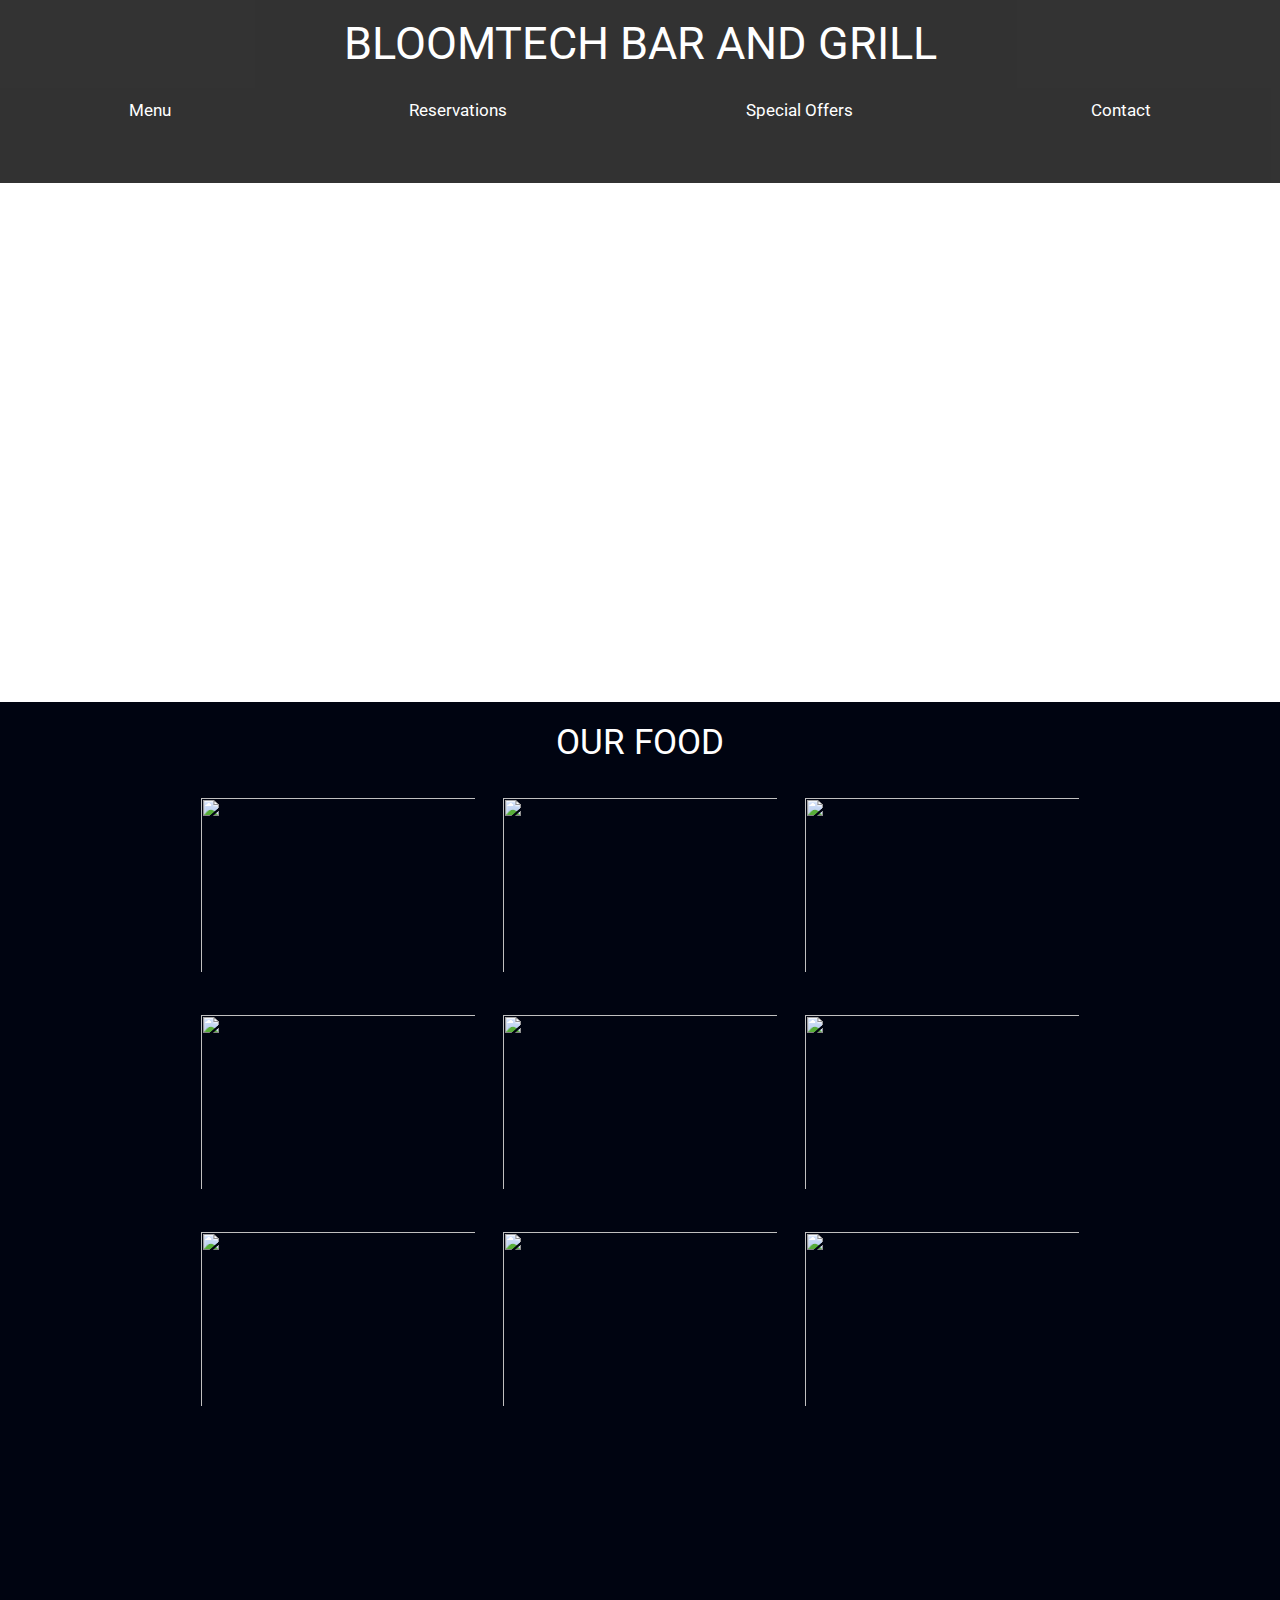
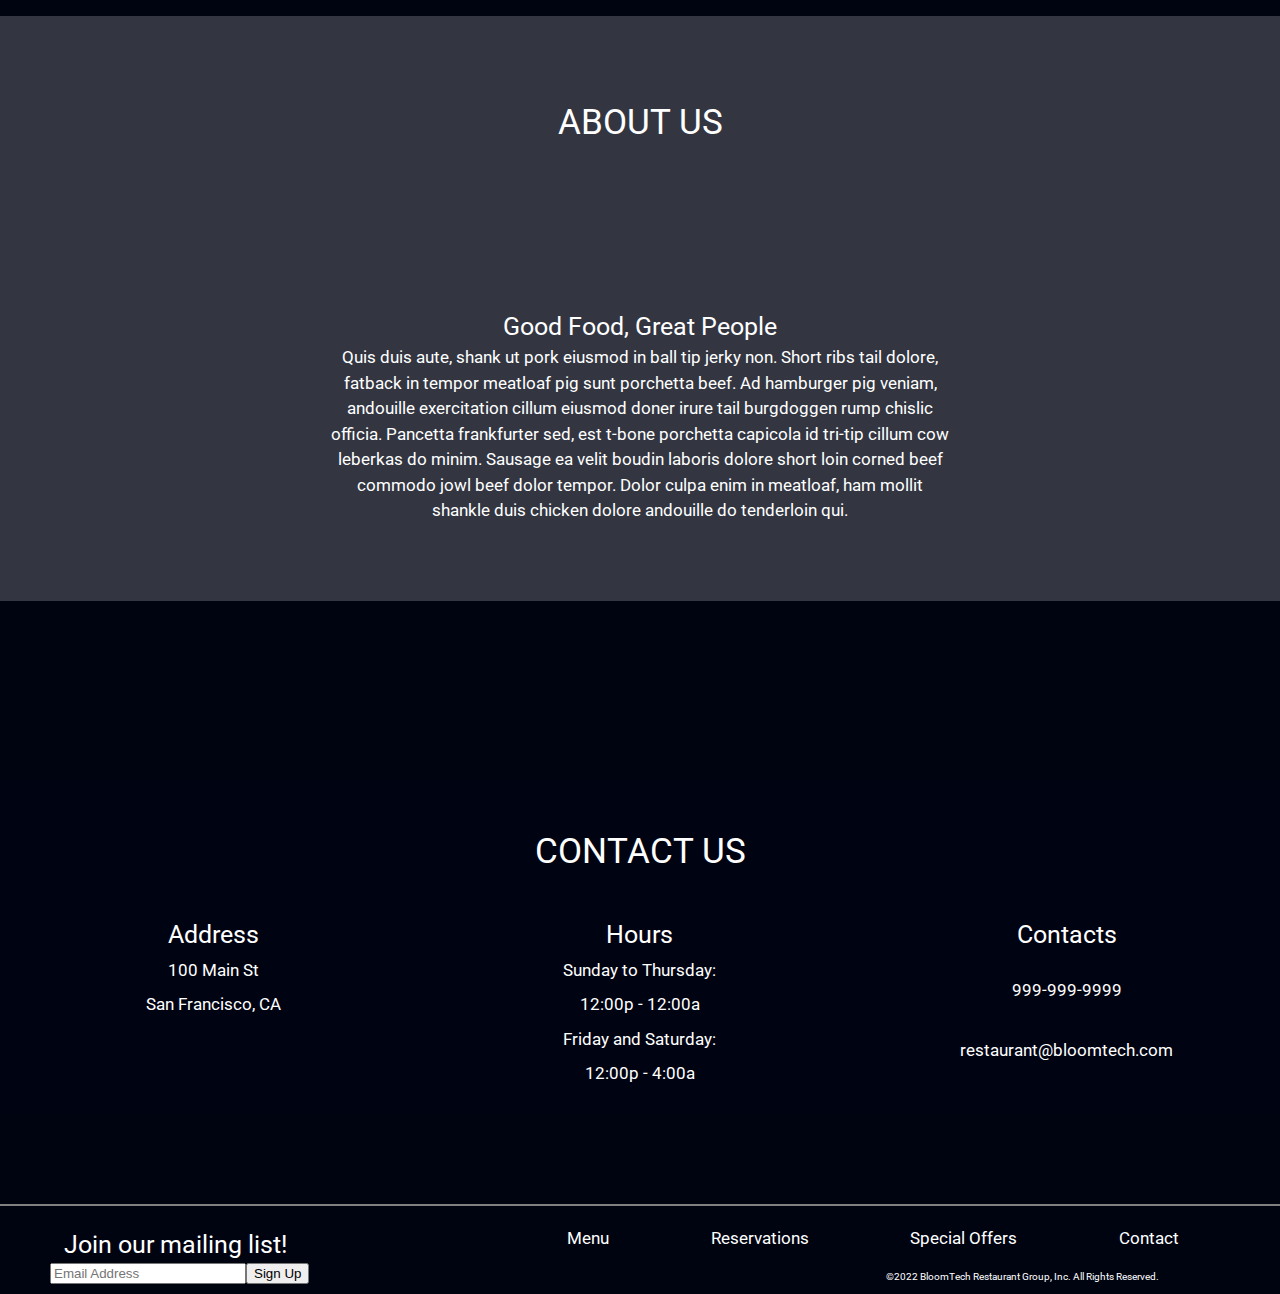
==== index.html @ c058b073 "task" ====
<!doctype html>

<html lang="en">

<head>
	<meta name="viewport" content="width=device-width, initial-scale=1">
	<meta charset="utf-8">
	<link rel="stylesheet" href="css/index.css"/>
	<title>Sprint Challenge - Home</title>

	<link href="https://fonts.googleapis.com/css?family=Roboto|Rubik" rel="stylesheet">
	<script src="https://kit.fontawesome.com/5b12ffad4b.js" crossorigin="anonymous"></script>
</head>

<body>
	<div>
		<!-- header -->
		<header>
				<h1>BLOOMTECH BAR AND GRILL</h1>
			
				<!-- nav -->

				<nav>
					<a href="menu.html">Menu</a> 
					<a href="#">Reservations</a>
					<a href="#">Special Offers</a>
					<a href="#">Contact</a>
				</nav>

				
				
			</div>
		</header>

		<!-- gallery section -->
		<section class="gallery">
			<div>
				<h2>OUR FOOD</h2>
				
			<div class="row1">
				<img src="img/food-avocadotoast.jpg"/>
				<img src="img/food-burger.jpg"/>
				<img src="img/food-poutine.jpg"/>
			</div>
			<div class="row2">
				<img src="img/food-ribs.jpg"/>
				<img src="img/food-sandwich.jpg"/>
				<img src="img/food-sausage.jpg"/>
			</div>
			<div class="row3">
				<img src="img/food-steak.jpg"/>
				<img src="img/food-tacos.jpg"/>
				<img src="img/food-wings.jpg"/>
			</div>
			</div>
		</section>

		<!-- spacer -->
		<div class="spacer"></div>

		<!-- about section -->
		<section class="about">
			<div class="about-container">
				<h2>ABOUT US</h2>

				<div id="cooks" class="pic">
				</div>

				<div class="text">
					<h3>Good Food, Great People</h3>
					<p>Quis duis aute, shank ut pork eiusmod in ball tip jerky non. Short ribs tail dolore, fatback in
						tempor meatloaf pig sunt porchetta beef. Ad hamburger pig veniam, andouille exercitation cillum
						eiusmod doner irure tail burgdoggen rump chislic officia. Pancetta frankfurter sed, est t-bone
						porchetta capicola id tri-tip cillum cow leberkas do minim. Sausage ea velit boudin laboris
						dolore
						short loin corned beef commodo jowl beef dolor tempor. Dolor culpa enim in meatloaf, ham mollit
						shankle duis chicken dolore andouille do tenderloin qui.</p>
				</div>

				<div id="bartender" class="pic">
				</div>
			</div>
		</section>

		<!-- spacer -->
		<div class="spacer"></div>

		<!-- contact section -->
		<section class="contact">
			<div class="contact-container">
				<h2>CONTACT US</h2>

				<div class="info">
					<div class="address">
						<h3>Address</h3>

						<address>
							<p>100 Main St</p>
							<p>San Francisco, CA</p>
						</address>
					</div>

					<div class="hours">
						<h3>Hours</h3>

						<div>
							<p>Sunday to Thursday:</p>
							<p>12:00p - 12:00a</p>
							<p>Friday and Saturday:</p>
							<p>12:00p - 4:00a</p>
						</div>
					</div>

					<div class="contacts">
						<h3>Contacts</h3>

						<div>
							<a id="phone" href="tel:999-999-9999">999-999-9999</a> <br>
							<a id="email" href="mailto:restaurant@bloomtech.com">restaurant@bloomtech.com</a>
						</div>
					</div>
				</div>
			</div>
		</section>

		<!-- spacer -->
		<div class="spacer-sm"></div>

		<!-- footer -->
			<footer>
				<div class="contact-us">
					<h3>Join our mailing list!</h3>
					
						<div class="input">
							<input 
								placeholder="Email Address"
								type="email"/>
	
							<button>Sign Up</button>
						</div>
				</div>
	
				<div class="right-side">
					<!-- nav -->
					<div class="footer-nav">
						<a href="menu.html">Menu</a> 
						<a href="#">Reservations</a>
						<a href="#">Special Offers</a>
						<a href="#">Contact</a>
					</div>
				
				
					<!-- copyright -->
					<div class="copyright">
						<p>©2022 BloomTech Restaurant Group, Inc. All Rights Reserved.</p>
					</div>
				</div>
	
			</footer>
	</div>
</body>

</html>
---- css/index.css ----
/* http://meyerweb.com/eric/tools/css/reset/ 
   v2.0 | 20110126
   License: none (public domain)
*/

html, body, div, span, applet, object, iframe,
h1, h2, h3, h4, h5, h6, p, blockquote, pre,
a, abbr, acronym, address, big, cite, code,
del, dfn, em, img, ins, kbd, q, s, samp,
small, strike, strong, sub, sup, tt, var,
b, u, i, center,
dl, dt, dd, ol, ul, li,
fieldset, form, label, legend,
table, caption, tbody, tfoot, thead, tr, th, td,
article, aside, canvas, details, embed, 
figure, figcaption, footer, header, hgroup, 
menu, nav, output, ruby, section, summary,
time, mark, audio, video {
	margin: 0;
	padding: 0;
	border: 0;
	font-size: 100%;
	font: inherit;
	vertical-align: baseline;
}

/* HTML5 display-role reset for older browsers */
article, aside, details, figcaption, figure, 
footer, header, hgroup, menu, nav, section {
	display: block;
}
body {
	line-height: 1;
}
ol, ul {
	list-style: none;
}
blockquote, q {
	quotes: none;
}
blockquote:before, blockquote:after,
q:before, q:after {
	content: '';
	content: none;
}
table {
	border-collapse: collapse;
	border-spacing: 0;
}

* {
    box-sizing: border-box;
}

html {
    max-width: 1920px;
    min-width: 428px;
    width: 100%;
    font-size: 62.5%;
}

body {
    font-family: 'Roboto', sans-serif;
    line-height: 1.5;
}

h1, h2, h3, h4, h5, h6, p, a, i {
    text-decoration: none;
    color: white;
}

h1 {
    font-size: 4.5rem;
    color: white;
    text-align: center;
    padding: 10px;
    background-color: black;
    opacity: 0.8;
}

h2 {
    font-size: 3.5rem;
    color: white;
    padding: 15px;
}

h3 {
    font-size: 2.5rem;
}

p, a {
    font-size: 1.7rem;
    color: white;
}

/* header section */
header {
    width: 100%;
    height: 78vh;
    background-image: url('../img/home-header.jpg');
    background-size: cover;
    background-position: center;
    background-repeat: no-repeat;
}

nav {
    display: flex;
    justify-content: space-around;
    padding: 10px;
    background-color: black;
    opacity: 0.8;
    height: 95px;
}

/* spacers */
.spacer {
    width: 100%;
    height: 20vh;
    background-color: rgb(0, 4, 17);
}
.spacer-sm {
    width: 100%;
    height: 10vh;
    background-color: rgb(0, 4, 17);
}

/* gallery section */
.gallery {
    width: 100%;
    height: max-content;
    text-align: center;
    background-color: rgb(0, 4, 17);
}

img {
    height: 200px;
    width: 300px;
    padding: 13px;
}
.row1 .row2 .row3 {

    display: flex;
    justify-content: space-around;
}

/* about us section */
.about {
    width: 100%;
    height: 65vh;
    text-align: center;
    background-image: url("../img/staff-cooks.jpg");
    background-size: cover;
    background-position: top;
    background-repeat: no-repeat;
}

.about-container {
    height: 100%;
    display: flex;
    flex-wrap: wrap;
    justify-content: center;
    align-items: center;
    background-color: rgb(0, 4, 17, .8);
}

.about h2 {
    width: 100%;
}

.about-container .text {
    width: 50%;
    padding: 10px;
}

/* contact us section */
.contact {
    text-align: center;
    background-image: url("../img/jumbo-restaurant.jpg");
    background-size: cover;
    background-position: center;
    background-repeat: no-repeat;
    background-color: rgb(0, 4, 17);
}

.contact-container {
    width: 100%;
    height: 100%;
    background-color: rgb(0, 4, 17, .8);
}

.contact h2 {
    padding-top: 5vh;
}

.contact h3 {
    padding-top: 2.5vh;
}

.contact p {
    padding: .5vh 0;
}

.info {
    width: 100%;
    display: flex;
    justify-content: space-around;
}

.address {
    width: 25%;
}

.hours {
    width: 25%;
    padding-bottom: 2.5vh;
}

.contacts {
    width: 25%;
    font-size: 4rem;
}


/* footer section */
footer {
    width: 100%;
    font-size: 3rem;
    display: flex;
    background-color: rgb(0, 4, 17);
    border-top: 2px solid grey;
    padding: 20px 20px 10px 20px;
    justify-content: space-between;
}

.contact-us {
    width: 25%;
}

.contact-us h3 {
    text-align: center;
}

.input {
    display: flex;
    justify-content: flex-start;
    padding-left: 30px;
}

.input input {
    width: 70%;
}

.footer-nav {
    display: flex;
    justify-content: space-around;
}

.copyright  {
    display:flex;
    justify-content: flex-end;
    width: 90%;
}

.copyright p {
    font-size: 1rem;
}

.right-side{
    width: 60%;
    padding-right: 30px;
    display: flex;
    flex-direction: column;
    justify-content: space-between;
}


/* mobile media query */
@media (max-width: 428px) {
    /* header section */
    header {
        
      
    }

    /* gallery section */
    .gallery {
        height: auto;
        display: flex;
    }
    
    /* about us section */

    .about {
        height: 200vh;
    }
    
    .about h2 {
        width: 100%;
        padding-top: 5vh;
    }
    
    .about-container .text {
        width: 85%;
    }
    
    /* contact us section */
    .contact h3 {
        padding-top: 2.5vh;
    }
    
    .info {
        flex-wrap: wrap;
    }
    
    .address {
        width: 100%;
        padding-bottom: 2.5vh;
    }
    
    .hours {
        width: 100%;
    }
    
    .contacts {
        width: 100%;
        padding-bottom: 2.5vh;
    }

    /* footer section */
    footer {
        height: auto;
        padding-top: 2.5vh;
        font-size: 1rem;
       
    }
}
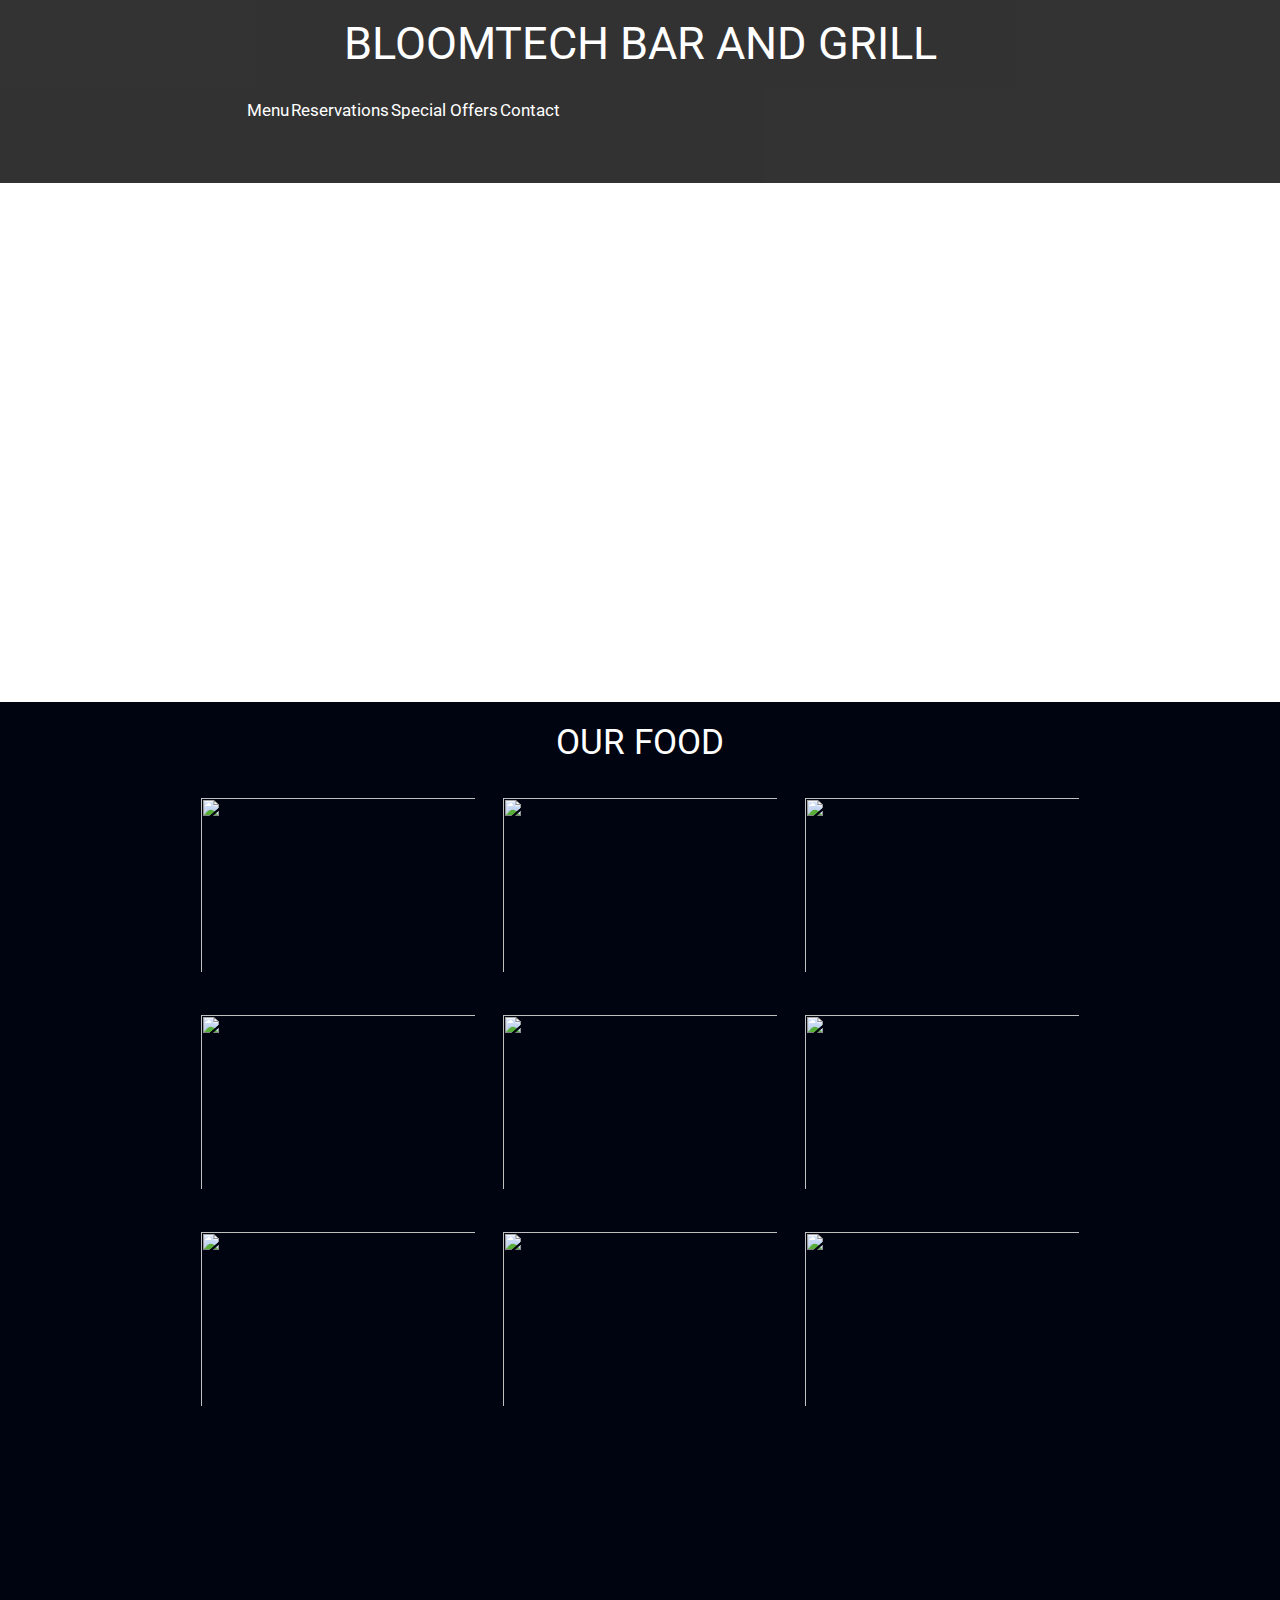
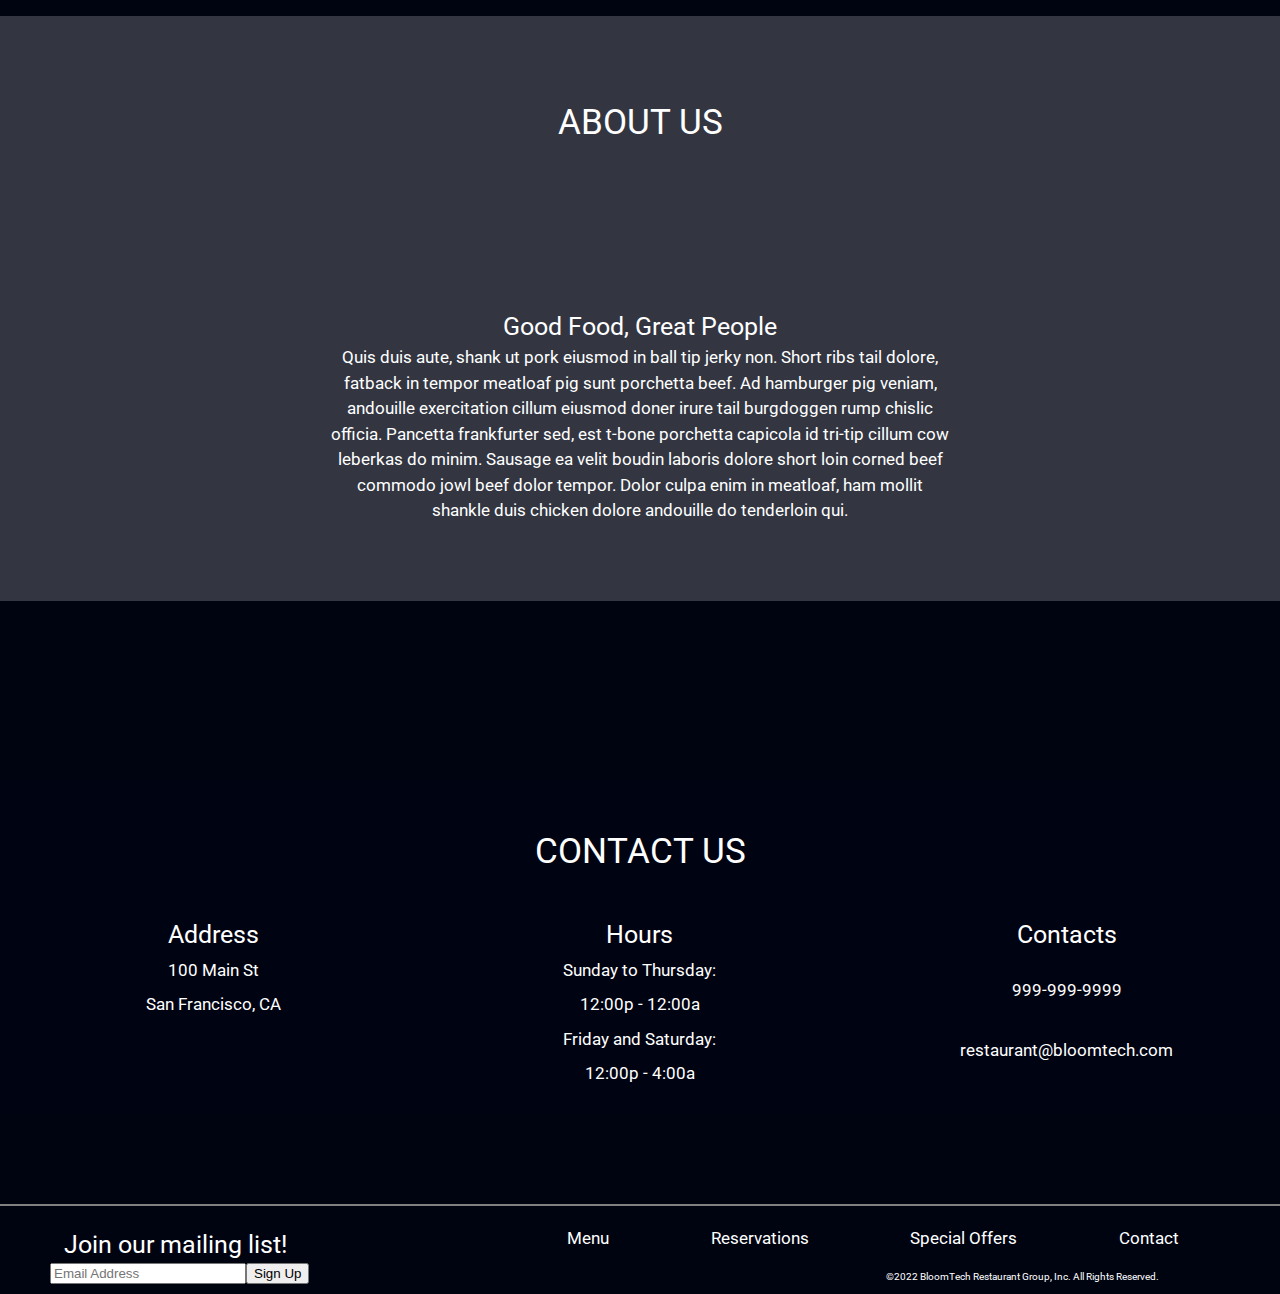
==== commit 262a5e70: "tasksss" ====
--- a/index.html
+++ b/index.html
@@ -3,7 +3,7 @@
 <html lang="en">
 
 <head>
-	<meta name="viewport" content="width=device-width, initial-scale=1">
+	<meta name="viewport" content="width=device-width, initial-scale=1.0">
 	<meta charset="utf-8">
 	<link rel="stylesheet" href="css/index.css"/>
 	<title>Sprint Challenge - Home</title>
@@ -16,19 +16,36 @@
 	<div>
 		<!-- header -->
 		<header>
-				<h1>BLOOMTECH BAR AND GRILL</h1>
+				<a href="index.html"><h1>BLOOMTECH BAR AND GRILL</h1></a>
 			
 				<!-- nav -->
+			
+				<nav>
+					<div class="links">
+						<a href="menu.html">Menu</a> 
+						<a href="index.html">Reservations</a>
+						<a href="index.html">Special Offers</a>
+						<a href="index.html">Contact</a>
+					</div>
 
-				<nav>
-					<a href="menu.html">Menu</a> 
-					<a href="#">Reservations</a>
-					<a href="#">Special Offers</a>
-					<a href="#">Contact</a>
+					<div class="icons">
+						<ion-icon name="logo-facebook"></ion-icon>
+						<script type="module" src="https://unpkg.com/ionicons@5.5.2/dist/ionicons/ionicons.esm.js"></script>
+						<script nomodule src="https://unpkg.com/ionicons@5.5.2/dist/ionicons/ionicons.js"></script>
+					
+	
+						<ion-icon name="logo-twitter"></ion-icon>
+						<script type="module" src="https://unpkg.com/ionicons@5.5.2/dist/ionicons/ionicons.esm.js"></script>
+						<script nomodule src="https://unpkg.com/ionicons@5.5.2/dist/ionicons/ionicons.js"></script>
+	
+						<ion-icon name="logo-twitter"></ion-icon>
+						<script type="module" src="https://unpkg.com/ionicons@5.5.2/dist/ionicons/ionicons.esm.js"></script>
+						<script nomodule src="https://unpkg.com/ionicons@5.5.2/dist/ionicons/ionicons.js"></script>
+					</div>
 				</nav>
+			
 
-				
-				
+
 			</div>
 		</header>
 
@@ -143,10 +160,10 @@
 				<div class="right-side">
 					<!-- nav -->
 					<div class="footer-nav">
-						<a href="menu.html">Menu</a> 
-						<a href="#">Reservations</a>
-						<a href="#">Special Offers</a>
-						<a href="#">Contact</a>
+						<a href="menu.html" target="_blank">Menu</a> 
+						<a href="index.html">Reservations</a>
+						<a href="index.html">Special Offers</a>
+						<a href="index.html">Contact</a>
 					</div>
 				
 				
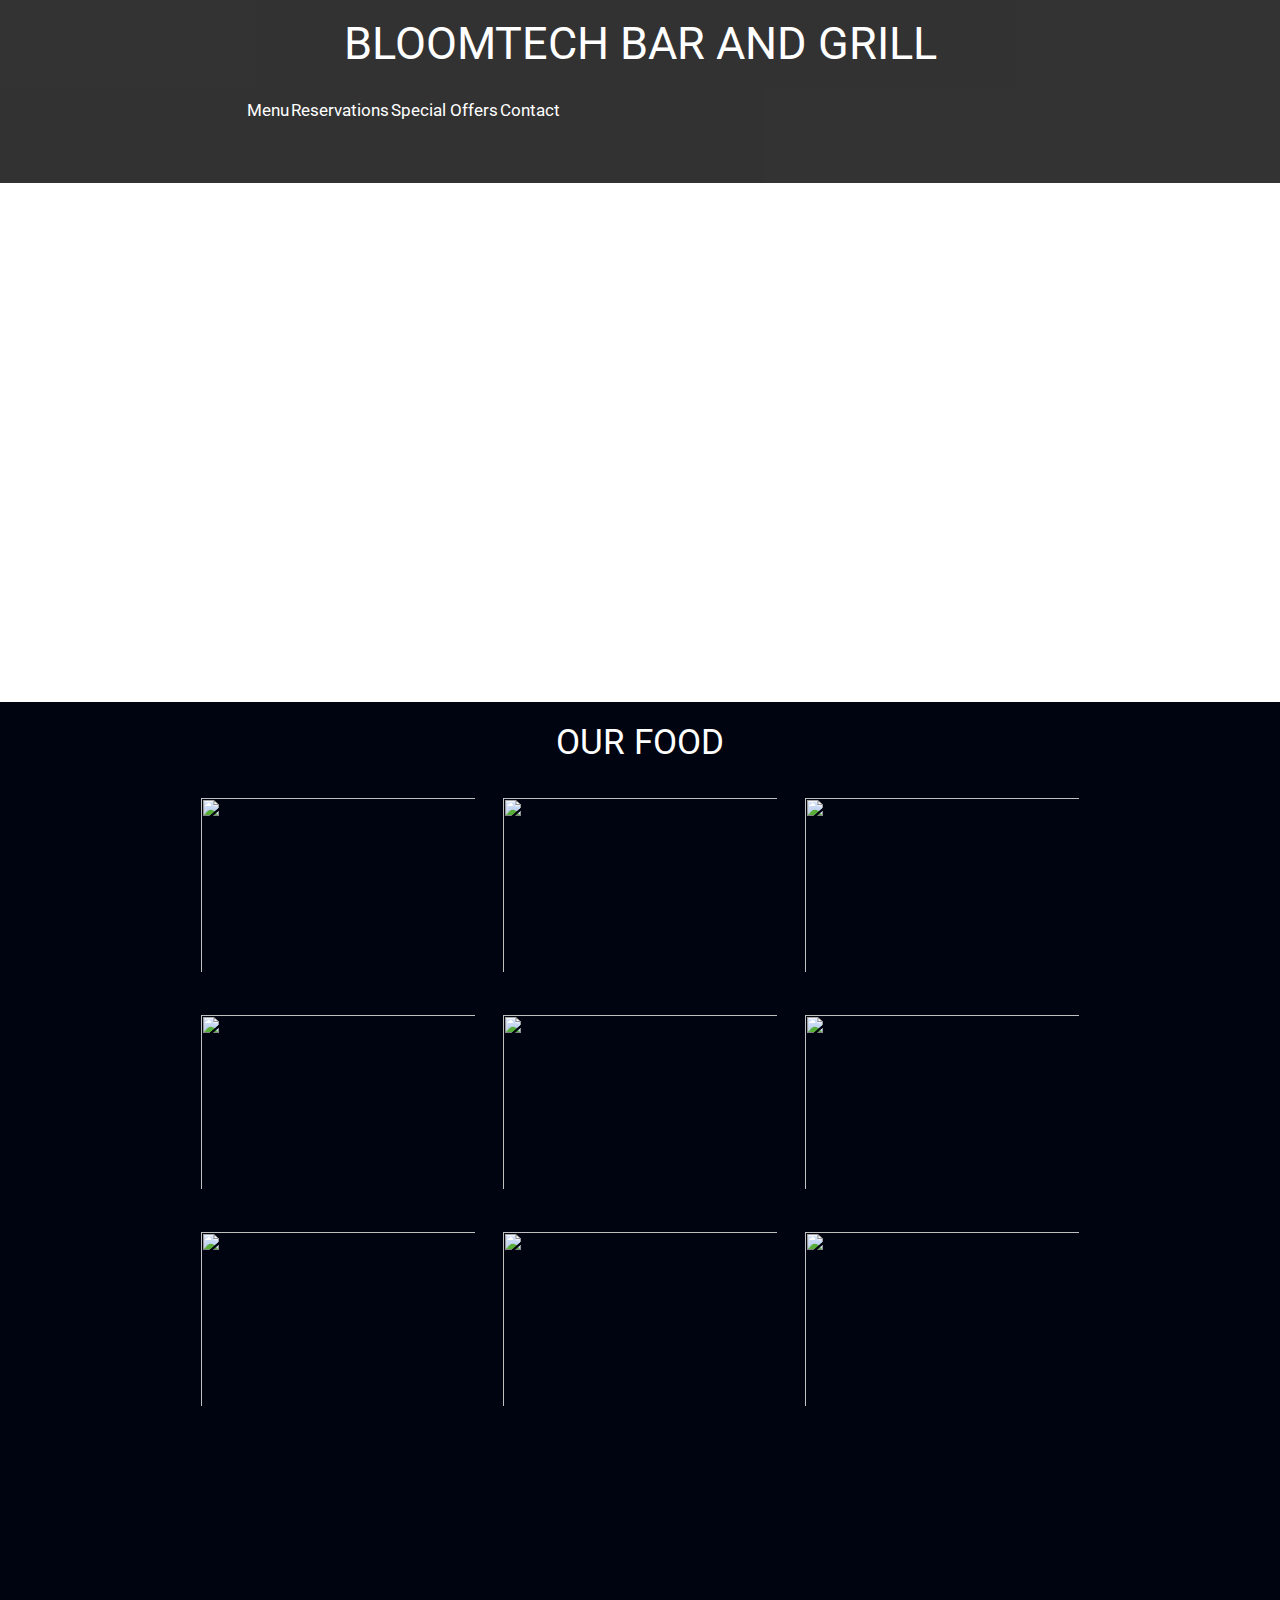
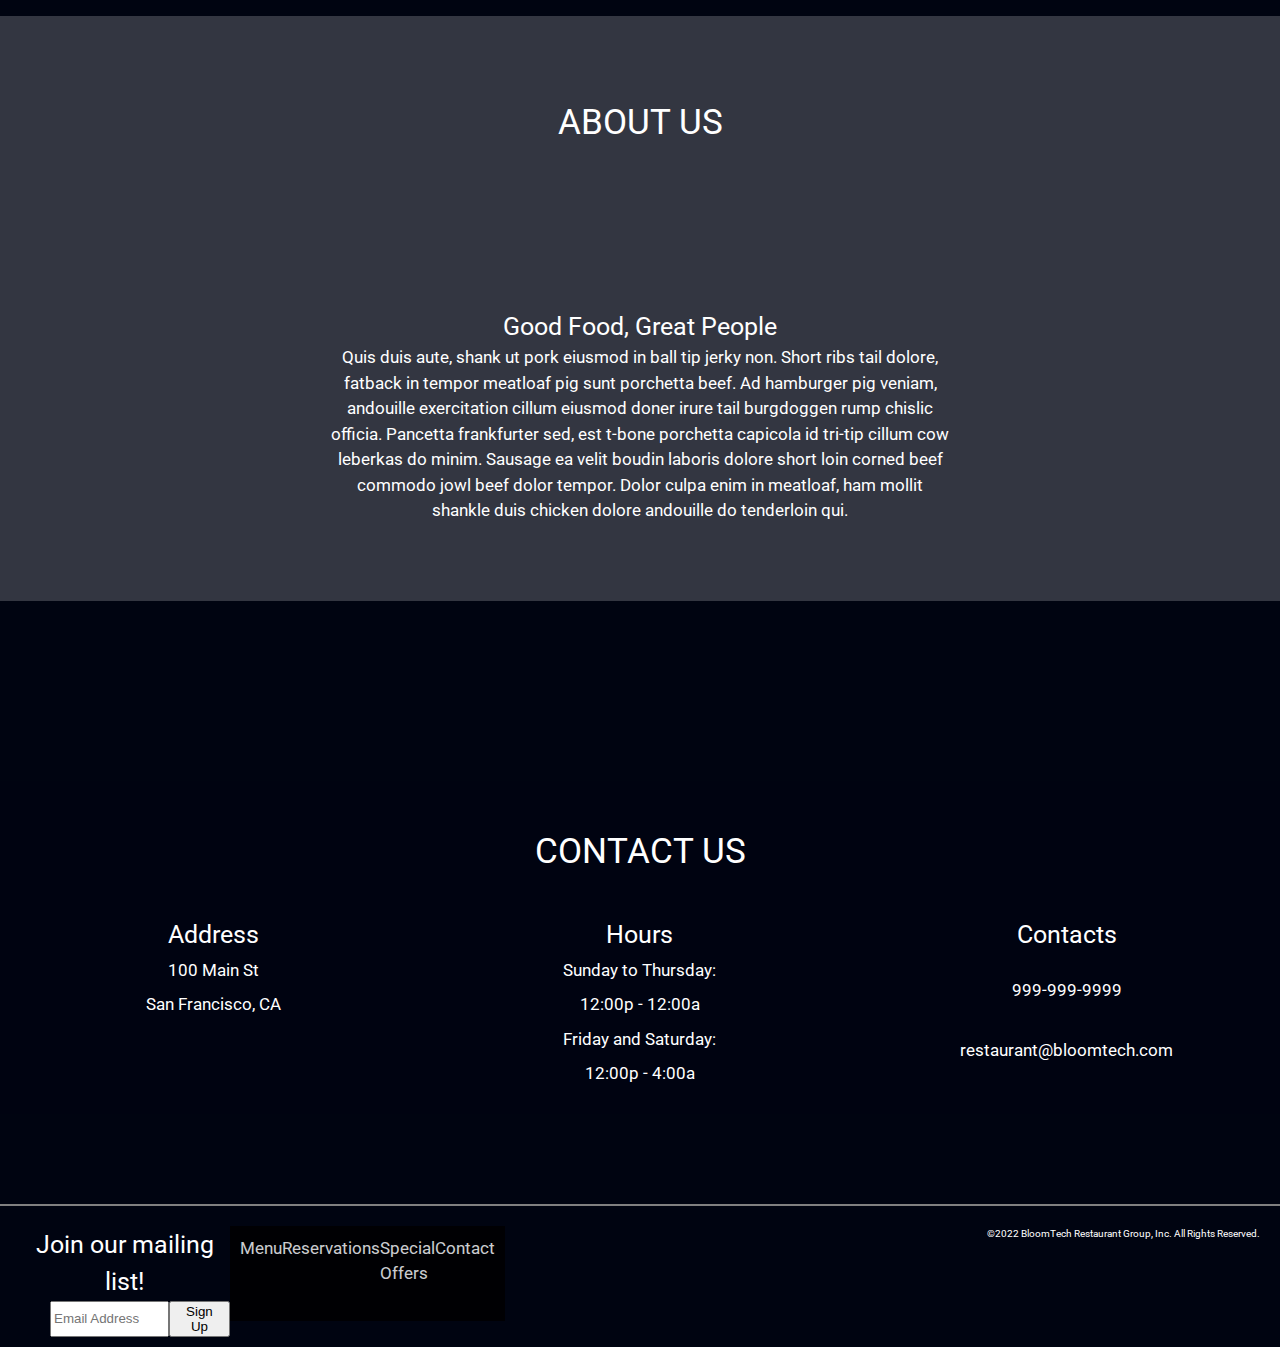
==== commit a408fd20: "tasksss" ====
--- a/index.html
+++ b/index.html
@@ -9,7 +9,7 @@
 	<title>Sprint Challenge - Home</title>
 
 	<link href="https://fonts.googleapis.com/css?family=Roboto|Rubik" rel="stylesheet">
-	<script src="https://kit.fontawesome.com/5b12ffad4b.js" crossorigin="anonymous"></script>
+	<script src="https://kit.fontawesome.com/5fbe3103ca.js" crossorigin="anonymous"></script>
 </head>
 
 <body>
@@ -29,18 +29,9 @@
 					</div>
 
 					<div class="icons">
-						<ion-icon name="logo-facebook"></ion-icon>
-						<script type="module" src="https://unpkg.com/ionicons@5.5.2/dist/ionicons/ionicons.esm.js"></script>
-						<script nomodule src="https://unpkg.com/ionicons@5.5.2/dist/ionicons/ionicons.js"></script>
-					
-	
-						<ion-icon name="logo-twitter"></ion-icon>
-						<script type="module" src="https://unpkg.com/ionicons@5.5.2/dist/ionicons/ionicons.esm.js"></script>
-						<script nomodule src="https://unpkg.com/ionicons@5.5.2/dist/ionicons/ionicons.js"></script>
-	
-						<ion-icon name="logo-twitter"></ion-icon>
-						<script type="module" src="https://unpkg.com/ionicons@5.5.2/dist/ionicons/ionicons.esm.js"></script>
-						<script nomodule src="https://unpkg.com/ionicons@5.5.2/dist/ionicons/ionicons.js"></script>
+						<i class="fa-brands fa-square-facebook"></i>
+						<i class="fa-brands fa-square-twitter"></i>
+						<i class="fa-brands fa-square-instagram"></i>
 					</div>
 				</nav>
 			
@@ -157,7 +148,7 @@
 						</div>
 				</div>
 	
-				<div class="right-side">
+					<nav>
 					<!-- nav -->
 					<div class="footer-nav">
 						<a href="menu.html" target="_blank">Menu</a> 
@@ -165,6 +156,7 @@
 						<a href="index.html">Special Offers</a>
 						<a href="index.html">Contact</a>
 					</div>
+					</nav>
 				
 				
 					<!-- copyright -->
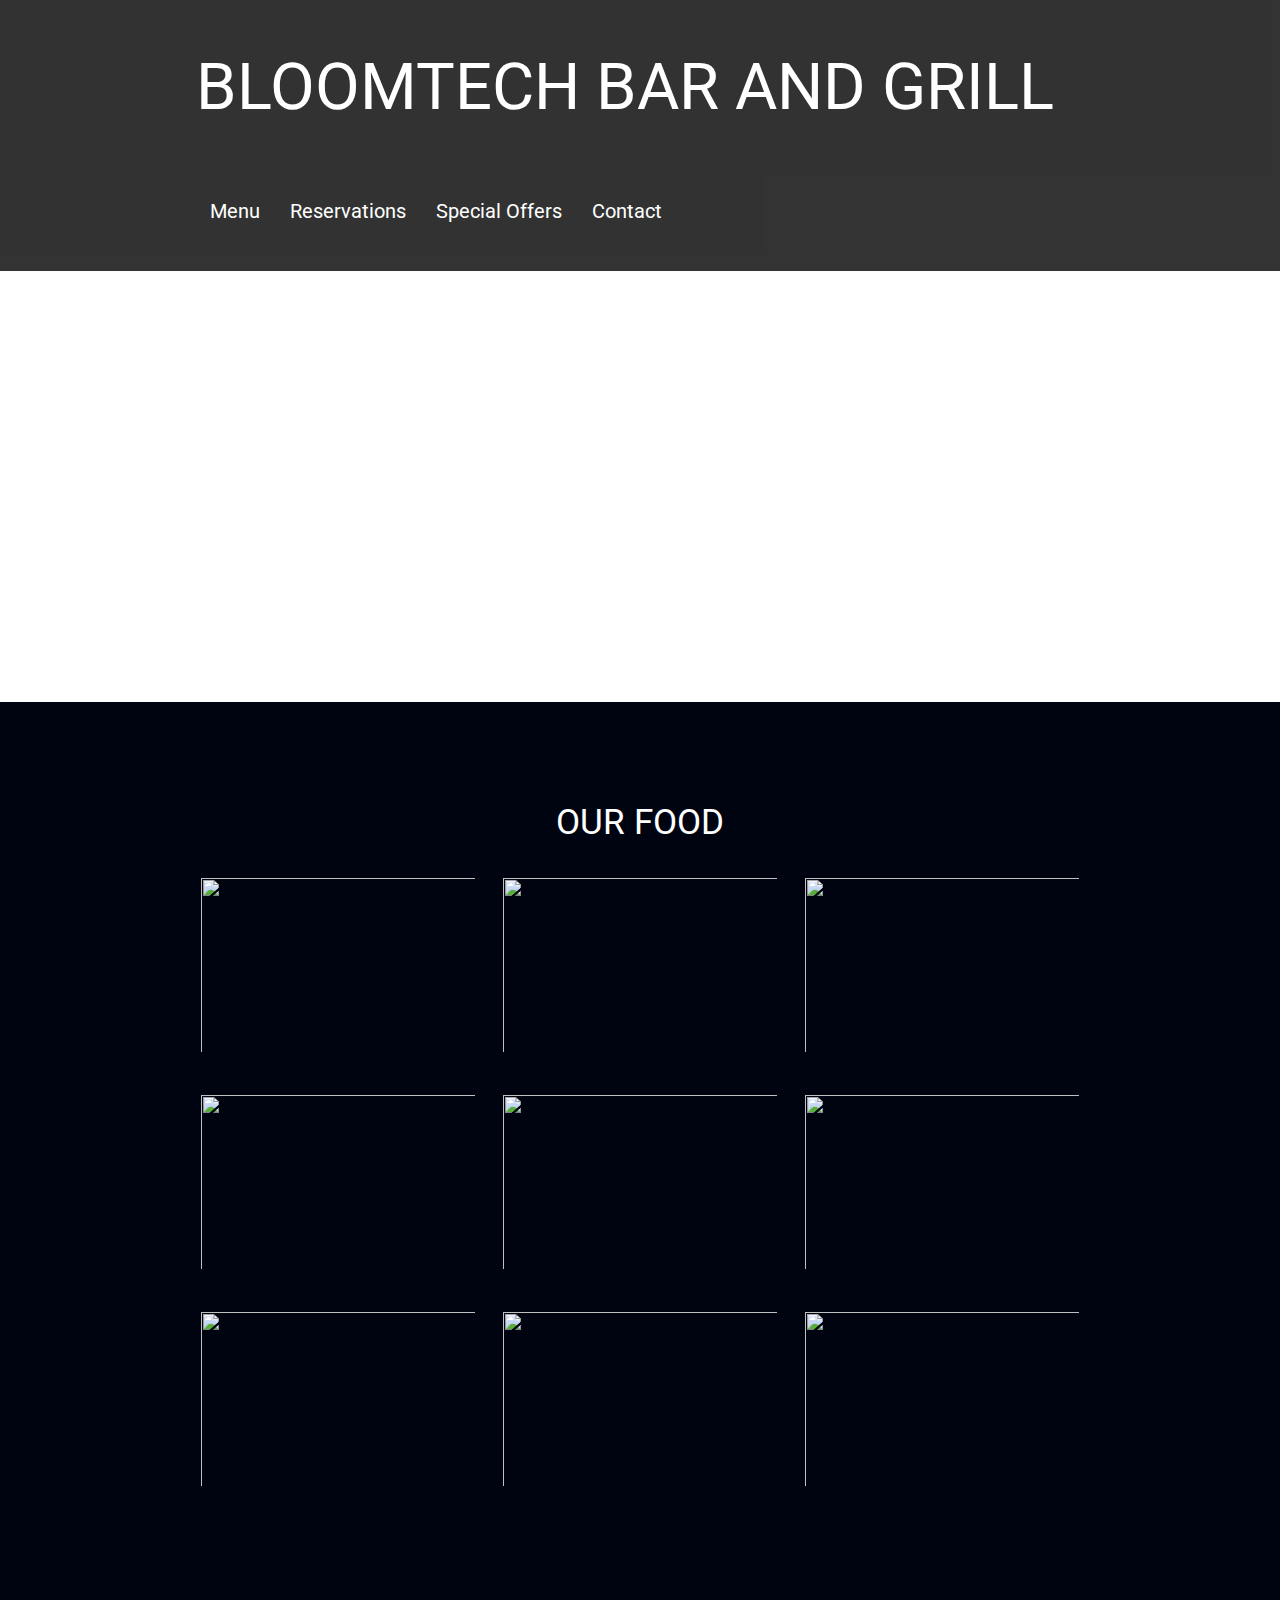
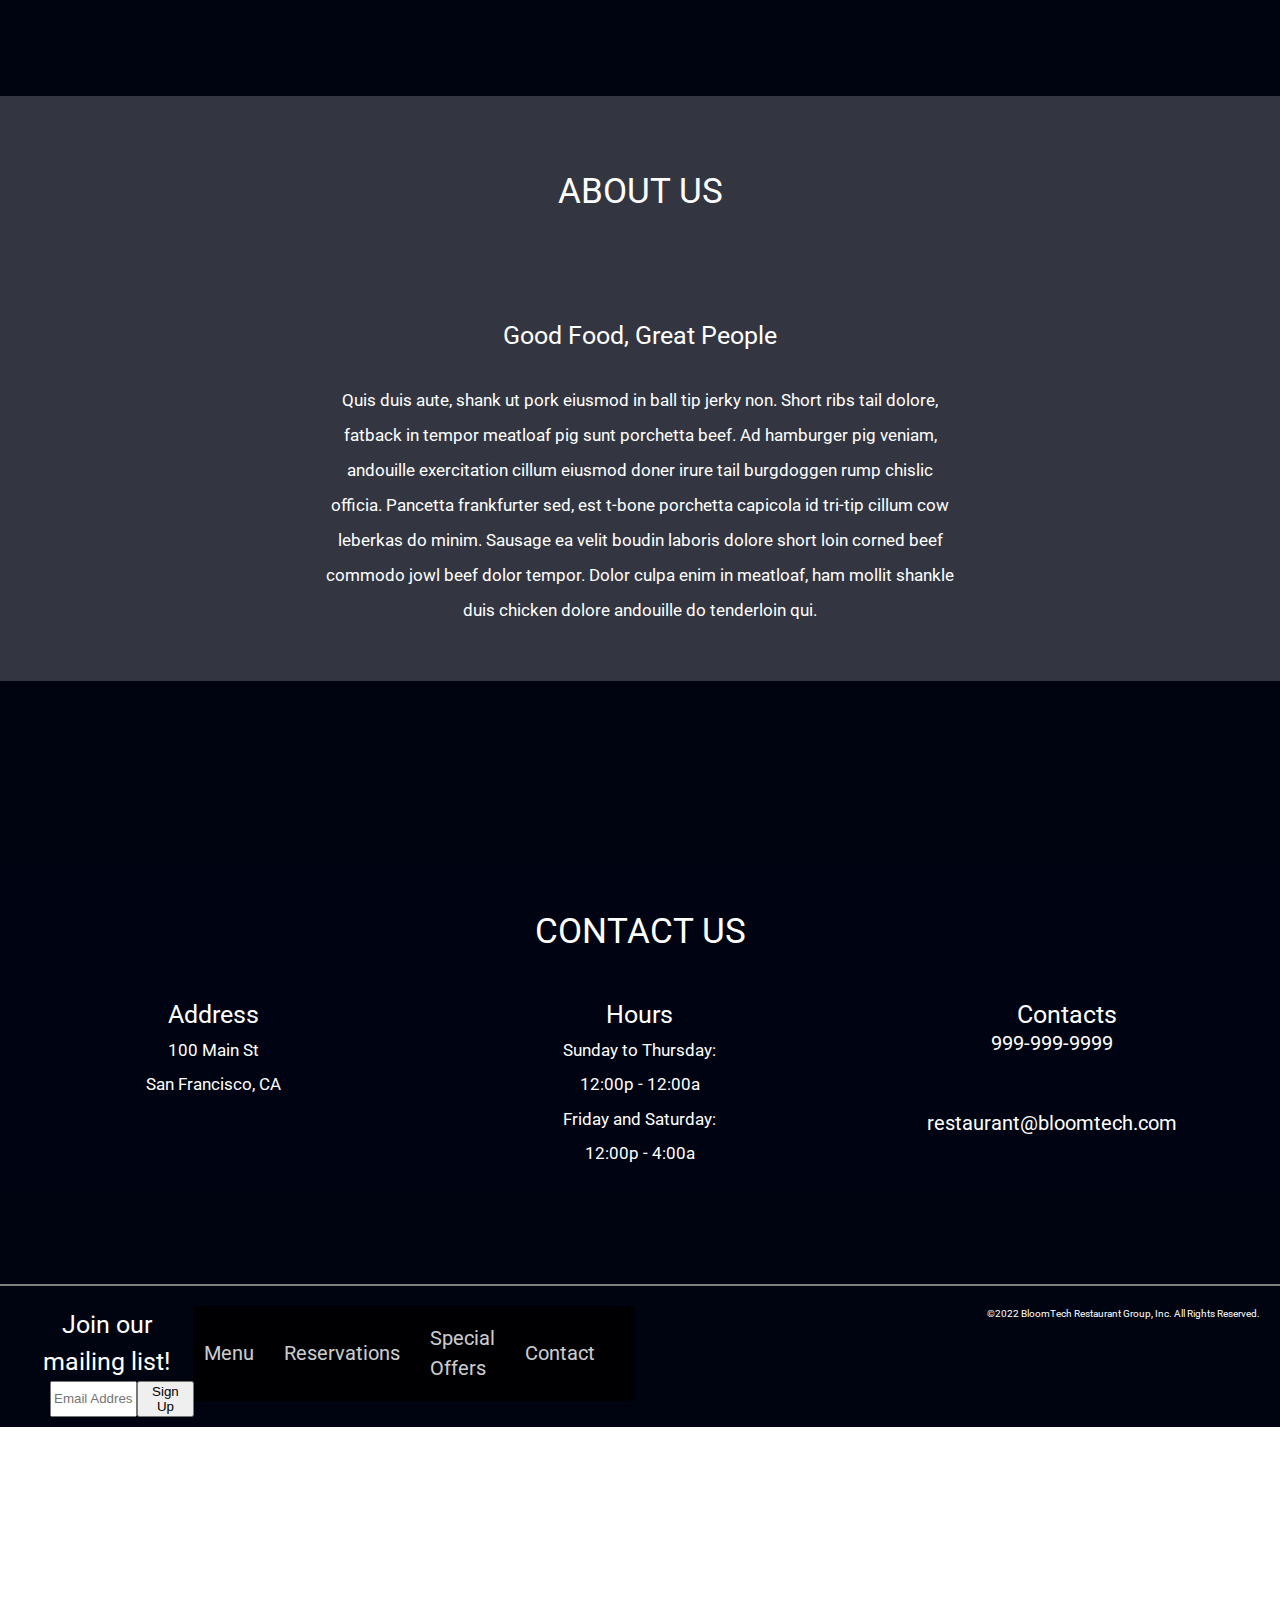
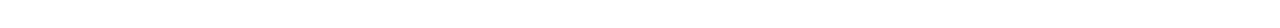
==== commit cd000840: "some update" ====
--- a/index.html
+++ b/index.html
@@ -14,36 +14,35 @@
 
 <body>
 	<div>
-		<!-- header -->
+<!-- header -->
 		<header>
-				<a href="index.html"><h1>BLOOMTECH BAR AND GRILL</h1></a>
+			<div class="bloomHeader">
+				<a href="index.html"><h1>BLOOMTECH  BAR  AND  GRILL</h1></a>
+			</div>
+<!-- nav -->
 			
-				<!-- nav -->
-			
-				<nav>
-					<div class="links">
-						<a href="menu.html">Menu</a> 
-						<a href="index.html">Reservations</a>
-						<a href="index.html">Special Offers</a>
-						<a href="index.html">Contact</a>
-					</div>
+			<nav>
+				<div class="links">
+					<a href="menu.html">Menu</a> 
+					<a href="index.html">Reservations</a>
+					<a href="index.html">Special Offers</a>
+					<a href="index.html">Contact</a>
+				</div>
 
-					<div class="icons">
-						<i class="fa-brands fa-square-facebook"></i>
-						<i class="fa-brands fa-square-twitter"></i>
-						<i class="fa-brands fa-square-instagram"></i>
-					</div>
-				</nav>
-			
+				<div class="icons">
+					<i class="fa-brands fa-square-facebook"></i>
+					<i class="fa-brands fa-square-twitter"></i>
+					<i class="fa-brands fa-square-instagram"></i>
+				</div>
+			</nav>
+		</header>
+	</div>
+		
 
-
-			</div>
-		</header>
-
-		<!-- gallery section -->
-		<section class="gallery">
-			<div>
-				<h2>OUR FOOD</h2>
+<!-- gallery section -->
+	<section class="gallery">
+		<div>
+			<h2>OUR FOOD</h2>
 				
 			<div class="row1">
 				<img src="img/food-avocadotoast.jpg"/>
@@ -60,40 +59,37 @@
 				<img src="img/food-tacos.jpg"/>
 				<img src="img/food-wings.jpg"/>
 			</div>
-			</div>
-		</section>
+		</div>
+	</section>
 
-		<!-- spacer -->
-		<div class="spacer"></div>
+<!-- spacer -->
+	<div class="spacer"></div>
 
-		<!-- about section -->
-		<section class="about">
-			<div class="about-container">
+<!-- about section -->
+	<section class="about">
+		<div class="about-container">
 				<h2>ABOUT US</h2>
 
-				<div id="cooks" class="pic">
-				</div>
+			<div id="cooks" class="pic"> </div>
 
-				<div class="text">
-					<h3>Good Food, Great People</h3>
-					<p>Quis duis aute, shank ut pork eiusmod in ball tip jerky non. Short ribs tail dolore, fatback in
-						tempor meatloaf pig sunt porchetta beef. Ad hamburger pig veniam, andouille exercitation cillum
-						eiusmod doner irure tail burgdoggen rump chislic officia. Pancetta frankfurter sed, est t-bone
-						porchetta capicola id tri-tip cillum cow leberkas do minim. Sausage ea velit boudin laboris
-						dolore
-						short loin corned beef commodo jowl beef dolor tempor. Dolor culpa enim in meatloaf, ham mollit
-						shankle duis chicken dolore andouille do tenderloin qui.</p>
-				</div>
+			<div class="text">
+				<h3>Good Food, Great People</h3>
+				<p>Quis duis aute, shank ut pork eiusmod in ball tip jerky non. Short ribs tail dolore, fatback in
+				tempor meatloaf pig sunt porchetta beef. Ad hamburger pig veniam, andouille exercitation cillum
+				eiusmod doner irure tail burgdoggen rump chislic officia. Pancetta frankfurter sed, est t-bone
+				porchetta capicola id tri-tip cillum cow leberkas do minim. Sausage ea velit boudin laboris
+				dolore short loin corned beef commodo jowl beef dolor tempor. Dolor culpa enim in meatloaf, ham mollit
+				shankle duis chicken dolore andouille do tenderloin qui.</p>
+			</div>
 
-				<div id="bartender" class="pic">
-				</div>
-			</div>
-		</section>
+			<div id="bartender" class="pic"></div>
+		</div>
+	</section>
 
-		<!-- spacer -->
-		<div class="spacer"></div>
+<!-- spacer -->
+	<div class="spacer"></div>
 
-		<!-- contact section -->
+<!-- contact section -->
 		<section class="contact">
 			<div class="contact-container">
 				<h2>CONTACT US</h2>
@@ -122,51 +118,45 @@
 					<div class="contacts">
 						<h3>Contacts</h3>
 
-						<div>
-							<a id="phone" href="tel:999-999-9999">999-999-9999</a> <br>
-							<a id="email" href="mailto:restaurant@bloomtech.com">restaurant@bloomtech.com</a>
-						</div>
+					<div>
+						<a id="phone" href="tel:999-999-9999">999-999-9999</a> <br>
+						<a id="email" href="mailto:restaurant@bloomtech.com">restaurant@bloomtech.com</a>
 					</div>
 				</div>
 			</div>
-		</section>
+		</div>
+	</section>
 
-		<!-- spacer -->
-		<div class="spacer-sm"></div>
+<!-- spacer -->
+	<div class="spacer-sm"></div>
 
-		<!-- footer -->
-			<footer>
-				<div class="contact-us">
-					<h3>Join our mailing list!</h3>
-					
-						<div class="input">
-							<input 
-								placeholder="Email Address"
-								type="email"/>
+<!-- footer -->
+	<footer>
+		<div class="contact-us">
+			<h3>Join our mailing list!</h3>
+			<div class="input">
+				<input placeholder="Email Address" type="email"/>
+				<button>Sign Up</button>
+			</div>
+		</div>
 	
-							<button>Sign Up</button>
-						</div>
-				</div>
-	
-					<nav>
-					<!-- nav -->
-					<div class="footer-nav">
-						<a href="menu.html" target="_blank">Menu</a> 
-						<a href="index.html">Reservations</a>
-						<a href="index.html">Special Offers</a>
-						<a href="index.html">Contact</a>
-					</div>
-					</nav>
+<!-- nav -->
+<nav>
+	<div class="footer-nav">
+		<a href="menu.html" target="_blank">Menu</a> 
+		<a href="index.html">Reservations</a>
+		<a href="index.html">Special Offers</a>
+		<a href="index.html">Contact</a>
+	</div>
+</nav>
 				
 				
-					<!-- copyright -->
+<!-- copyright -->
 					<div class="copyright">
 						<p>©2022 BloomTech Restaurant Group, Inc. All Rights Reserved.</p>
 					</div>
 				</div>
-	
 			</footer>
-	</div>
-</body>
-
+		</div>
+	</body>
 </html>--- a/css/index.css
+++ b/css/index.css
@@ -70,12 +70,11 @@
 }
 
 h1 {
-    font-size: 4.5rem;
+    font-size: 6.5rem;
     color: white;
     text-align: center;
-    padding: 10px;
-    background-color: black;
-    opacity: 0.8;
+    padding: 19px;
+    background-color: black; 
 }
 
 h2 {
@@ -94,6 +93,21 @@
 }
 
 /* header section */
+
+.bloomHeader{
+    display: flex;
+    justify-content: center;
+    background-color: black;
+    opacity: 0.8;
+    padding: 20px;
+}
+
+.links {
+    display: flex;
+    justify-content: space-between;
+    padding: 10px;
+}
+
 header {
     width: 100%;
     height: 78vh;
@@ -101,6 +115,14 @@
     background-size: cover;
     background-position: center;
     background-repeat: no-repeat;
+    
+}
+
+a {
+    display: flex;
+    justify-content: space-between;
+    margin-right: 30px;
+    font-size: 2rem;
 }
 
 nav {
@@ -111,6 +133,10 @@
     opacity: 0.8;
     height: 95px;
 }
+.icons {
+    font-size: 32px;
+}
+
 
 /* spacers */
 .spacer {
@@ -126,6 +152,7 @@
 
 /* gallery section */
 .gallery {
+    padding-top: 80px;
     width: 100%;
     height: max-content;
     text-align: center;
@@ -165,11 +192,23 @@
 
 .about h2 {
     width: 100%;
+    padding-top: 70px;
+    padding-bottom: 100px;
+}
+
+.about h3 {
+    padding-bottom: 30px;
 }
 
 .about-container .text {
     width: 50%;
-    padding: 10px;
+    padding-bottom: 1000px;
+
+}
+
+.text {
+    text-align: center;
+    line-height: 35px;
 }
 
 /* contact us section */
@@ -218,9 +257,14 @@
 .contacts {
     width: 25%;
     font-size: 4rem;
-}
-
-
+    
+}
+
+.contacts a {
+    display: flex;
+    justify-content: center;
+    line-height: 20px;
+}
 /* footer section */
 footer {
     width: 100%;
@@ -252,6 +296,7 @@
 
 .footer-nav {
     display: flex;
+    align-items: center;
     justify-content: space-around;
 }
 
